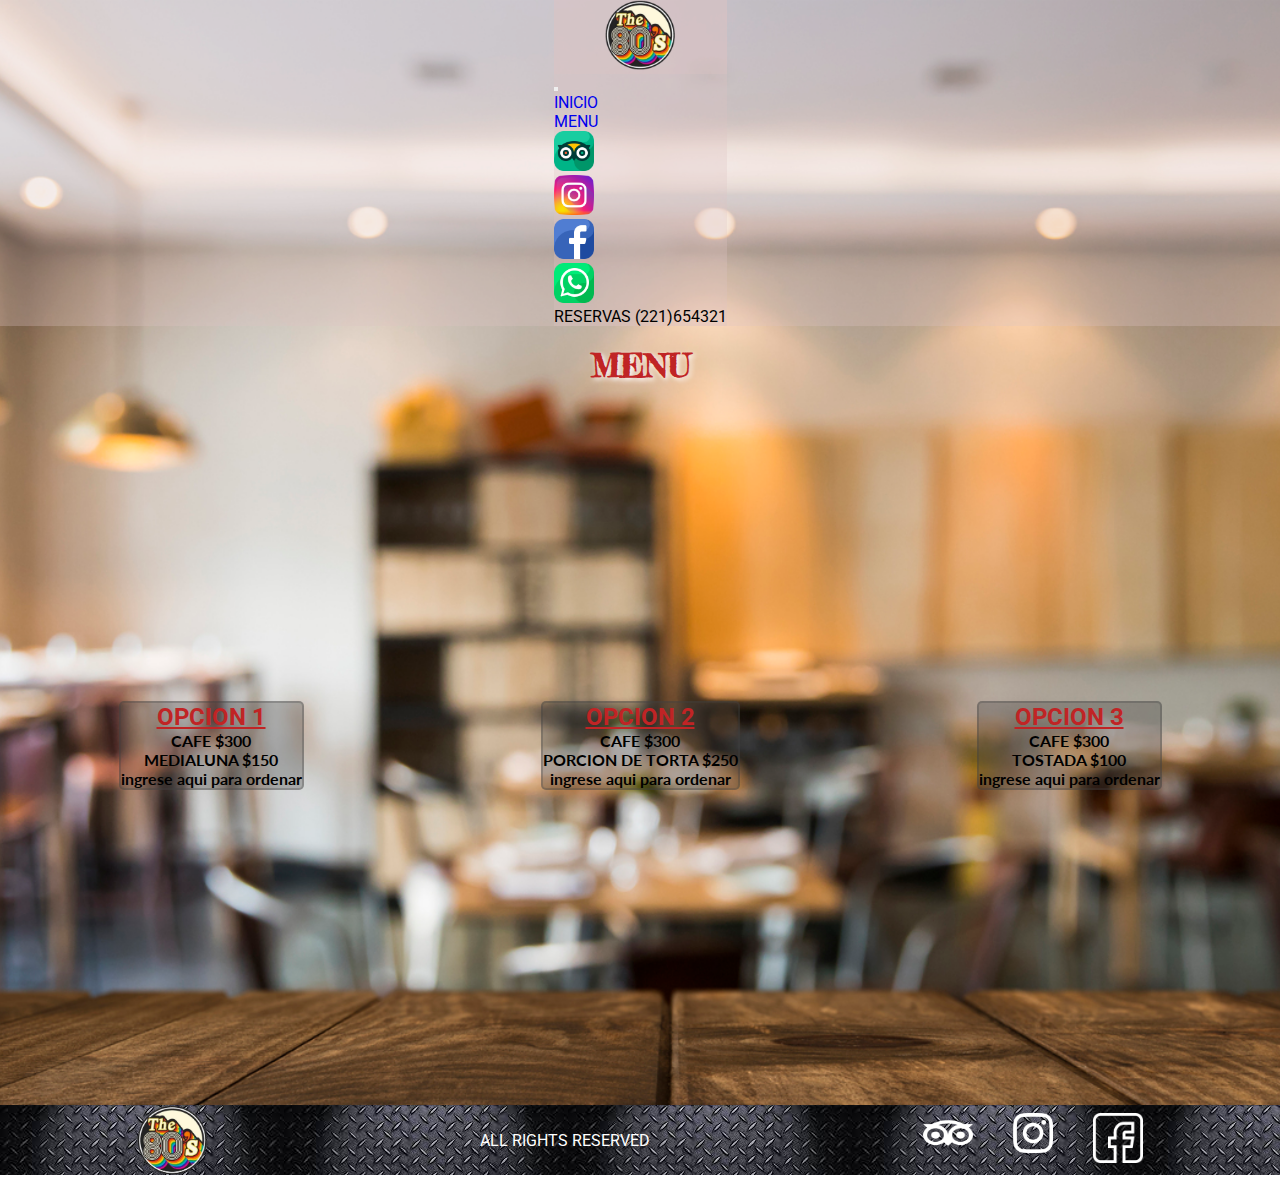
==== index.html @ d62ec992 "primera preEntrega" ====
<!DOCTYPE html>
<html lang="en">

<head>
    <meta charset="UTF-8">
    <meta http-equiv="X-UA-Compatible" content="IE=edge">
    <meta name="viewport" content="width=device-width, initial-scale=1.0">
    <title>Cafeteria The´80s</title>
    <link href="https://cdn.jsdelivr.net/npm/bootstrap@5.2.2/dist/css/bootstrap.min.css" rel="stylesheet" integrity="sha384-Zenh87qX5JnK2Jl0vWa8Ck2rdkQ2Bzep5IDxbcnCeuOxjzrPF/et3URy9Bv1WTRi" crossorigin="anonymous">
    <link rel="stylesheet" href="style.css">
    <link rel="shortcut icon" href="./assets/img/cafe.jpg" type="image/x-icon">
</head>

<body>
    <div class="banner">
        <header> 
            <div class="container">
                <nav class="navbar navbar-expand-lg" style="background-color: rgb(223, 195, 195, 0.3)">
                  <div class="container-fluid">
                    <nav class="navbar" style="background-color: rgb(223, 195, 195, 0.3)">
                      <div class="container">
                        <a class="navbar-brand" href="./index.html">
                          <img src="./assets/img/logo-80s.png" alt="logo" width="70" height="70">
                        </a>
                      </div>
                    </nav>
                    <button class="navbar-toggler" type="button" data-bs-toggle="collapse" data-bs-target="#navbarSupportedContent" aria-controls="navbarSupportedContent" aria-expanded="false" aria-label="Toggle navigation">
                      <span class="navbar-toggler-icon"></span>
                    </button>
                    <div class="collapse navbar-collapse" id="navbarSupportedContent">
                      <ul class="navbar-nav me-auto mb-2 mb-lg-0">
                        <li class="nav-item">
                          <a class="nav-link" href="./index.html">INICIO</a>
                        </li>
                        <li class="nav-item">
                          <a class="nav-link" href="./index.html">MENU</a>
                        </li>
                          <li class="nav-item">
                            <a class="nav-link" href="https://www.tripadvisor.com.ar/"><img src="./assets/img/tripadvisor (1).png"
                                          alt="logoTripadvisor" height="40" width="40"></a>
                          </li>
                          <li class="nav-item">
                            <a class="nav-link" href="https://www.instagram.com/"><img src="./assets/img/instagram.png"
                                          alt="logoInstagram" height="40" width="40"></a></li>
                          <li class="nav-item">
                            <a class="nav-link" href="https://www.facebook.com/"><img src="./assets/img/facebook.png" alt="logoFacebook"
                                          height="40" width="40"></a></li>
                          <li class="nav-item">
                            <a class="nav-link" href="https://www.whatsapp.com/?lang=es"><img src="./assets/img/whatsapp.png"
                                          alt="logoWhatsapp" height="40" width="40"></a></li>
                          <li class="nav-item">
                            <p>RESERVAS (221)654321</p>
                          </li>
                    </div>
                  </div>
                </nav>
              </div>  
        </header>
        <main class="mainMenu">
            <section class="menu">
                <h1>MENU</h1>
            </section>
            <section>
              <div class="containerFlexMenu">
                <section class="textoMenu bordesRedondeados">
                    <div class="agrandar desayuno">
                        <a href="pedido.html" target="_blank">
                        <h2>OPCION 1</h2>
                        <p>CAFE         $300</p>
                        <p>MEDIALUNA    $150</p>
                        <p>ingrese aqui para ordenar</p>
                        </a>
                    </div>
                </section>
                <section class="textoMenu">
                    <div class="agrandar almuerzo">
                        <a href="pedido.html" target="_blank">
                        <h2>OPCION 2</h2>
                        <p>CAFE              $300</p>
                        <p>PORCION DE TORTA  $250</p>
                        <p>ingrese aqui para ordenar</p>
                        </a>
                    </div>
                </section>
                <section class="textoMenu">
                    <div class="agrandar cena">
                        <a href="pedido.html" target="_blank">
                        <h2>OPCION 3</h2>
                        <p>CAFE         $300</p>
                        <p>TOSTADA      $100</p>
                        <p>ingrese aqui para ordenar</p>
                        </a>
                    </div>
                </section>
              </div>  
            </section>  
            
        </main>
    </div>
    <footer class="containerFooter">
        <div class="logoFooter logo3d">
            <a href="index.html"><img src="./assets/img/logo-80s.png" alt="the80s" height="70" width="70"></a>
        </div>   
        <div>
            <p>ALL RIGHTS RESERVED</p>
        </div>
        <div>
          <ul class="linkFooter">
            <li class="redesFooter"><a class="transformFooter" href="https://www.tripadvisor.com.ar/"><img src="./assets/img/tripadvisor (2).png"
                                alt="TripAdvisorColor" height="40" width="50"></a></li>
            <li class="redesFooter"><a class="transformFooter" href="https://www.instagram.com/"><img src="./assets/img/instagram (1).png"
                                alt="logoInstagram" height="40" width="40"></a></li>
            <li class="redesFooter"><a class="transformFooter" href="https://www.facebook.com/"><img src="./assets/img/facebook (1).png" alt="logoFacebook"
                                height="50" width="50"></a></li>
          </ul>                    
        </div>        
    </footer>
</body>

</html>
---- style.css ----
@import url('https://fonts.googleapis.com/css2?family=Fredericka+the+Great&family=Lato:ital@1&family=Roboto&display=swap');

/**
font-family: 'Fredericka the Great', cursive;
font-family: 'Lato', sans-serif;
font-family: 'Roboto', sans-serif;
**/

*{
    margin: 0;
    padding: 0;
    box-sizing: border-box;
}

header {
    background-color: rgb(223, 195, 195, 0.3);
    font-family: 'Roboto', sans-serif;
}
/*Transicion en enlaces header*/
.navbar-brand img:hover {
    transform: scale(1.2);
}
.navbar-brand img{
    transition: 600ms 0.2s;
}

.nav-link:hover {
    transform: scale(1.2);
}
.nav-link {
    transition: transform 600ms 0.2s;
}

.nav-link:hover {
    color:  #C02425;
}
h2 {
    color: #C02425;
}
a {
    text-decoration: none;
}
.container {
    display: flex;
    flex-direction: row;
    justify-content: center;
   
}
/*(INICIO)Transformacion 3D en el logo del footer, intenté darle un enfoque retro pero no me convence*/
.logo3d {
    position: relative;
    height: 70px;
    width: 70px;
    perspective: 70px;
}

.logo3d a{
    position: absolute;
    height: 70px;
    width: 70px;
    background-image: url(../assets/img/logo-80s\ \(1\).png);
    background-repeat: no-repeat;
    background-size: cover;
    transform-style: preserve-3d;
}

.logo3d a:hover {
    transform: rotateX(35deg);
}
/*(FIN)Transformacion 3D en el logo del header*/

/*
.containerHeaderGrid { /*GRID*/
    /*display: grid;    
    width: 100%;
    grid-template-columns: repeat(4, 1fr);
    grid-template-rows: repeat(3, 1fr);
    grid-template-areas: 
    "logo . redes reservas"
    "logo . . ."
    "logo . barra barra"
    ;
    justify-content: space-around;
    justify-items: center;
    align-items: center;

}

.box-1{
    grid-area:logo ;
   
}
.box-2{
    grid-area:redes ;
    justify-self: center;
    align-self: center;
}
.box-3{
    grid-area:reservas ;
}
.box-4{
    grid-area:barra ;
}

.telefonoReservas p{
    color: white;
}

/*
.linkHeader{
    list-style: none;
    display: flex;
    gap: 15px;
}

.navBar {
    list-style: none;
    display: flex;
    gap: 20px;
}

.navBar li a {
    text-decoration: none;
    color: white;
    font-size: 15px;
}

.navBar li a:hover {
    color: black;
}
*/
footer {
    background-image: url(../assets/img/fondo_negro_malla.jpg);
    color: white;
    font-family: 'Roboto', sans-serif;
}

.containerFooter{ /*FLEX*/
    display: flex;
    flex-direction: row;
    height: 10%;
    justify-content: space-around;
    align-items: center;
}

.linkFooter {
    display: flex;
    gap: 40px;
    list-style: none;
}
.transformFooter:hover img{
    transform: scale(1.2);
}
.transformFooter img{
    transition: 600ms 0.2s;
}

/**estilos del main gral**/
section h1 {
    display: flex;
    justify-content: center;
    margin-top: 20px;
}

h1 {
    font-family: 'Fredericka the Great', cursive;
    text-align: center;
    color: #C02425;
    text-shadow: 2px 2px 5px rgb(10, 10, 10);
}
.menu h1 {
    text-shadow: 2px 2px 5px rgb(255, 255, 255);
}

h2 , h3 {
    font-family: 'Roboto', sans-serif;
}

/*estilos main index*/
.slide {
    margin-top: 8px;
    margin-bottom: 8px;
}

.slide img{
    height: 70vh;
}

.gradient {
    background-image:url(../assets/img/menu1.jpg) ;
    background-repeat: no-repeat;
    background-size: cover;
    background-position: bottom;
    height: max-content;
    width: 100%;
}

.bannerBienvenida{
    background-color: rgba(167, 165, 165, 0.548);
    background-image: url(../assets/img/anos-80-3.png);
    background-repeat: no-repeat ;
    background-position: top;
    background-size: 300px;
}
.bannerBienvenida h2{
    font-size: 10vh;
    font-family: 'Fredericka the Great', cursive;
    text-align: center;
    color: #C02425;
    text-shadow: 2px 2px 5px rgb(10, 10, 10);
    -webkit-animation: focus-in-expand 2.0s cubic-bezier(0.250, 0.460, 0.450, 0.940) both;
	        animation: focus-in-expand 2.0s cubic-bezier(0.250, 0.460, 0.450, 0.940) both;
}
@-webkit-keyframes focus-in-expand {
    0% {
      letter-spacing: -0.5em;
      -webkit-filter: blur(12px);
              filter: blur(12px);
      opacity: 0;
    }
    100% {
      -webkit-filter: blur(0px);
              filter: blur(0px);
      opacity: 1;
    }
  }
  @keyframes focus-in-expand {
    0% {
      letter-spacing: -0.5em;
      -webkit-filter: blur(12px);
              filter: blur(12px);
      opacity: 0;
    }
    100% {
      -webkit-filter: blur(0px);
              filter: blur(0px);
      opacity: 1;
    }
  }
  
  
.bannerBienvenida p {
    font-size: 30px;
    font-weight: bold;
    text-align: center;
}

/**estilos nosotros**/

.containerMainNosotrosGrid{
    display: grid;
    margin-top: 20px;
    grid-template-columns: repeat(6, 1fr );
    grid-template-rows: repeat(5, 1fr );
    grid-template-areas: 
    "foto-3 foto-3 foto-3 foto-3 textoNosotros textoNosotros"
    "foto-3 foto-3 foto-3 foto-3 textoNosotros textoNosotros"
    "foto-3 foto-3 foto-3 foto-3 textoNosotros textoNosotros"
    "foto-4 foto-4 foto-2 foto-2 textoNosotros textoNosotros"
    "foto-4 foto-4 foto-2 foto-2 . ."
    ;
}

.textoNosotros {
    grid-area: textoNosotros;
    align-self: flex-start;
    justify-self: center;
    margin: 15px;
    text-align: justify;
}
.foto-1 {
    grid-area: foto-1;
    display: none;
}

.foto-2 {
    grid-area: foto-2 ;
    align-self: center;
    justify-self:  center;
}
.foto-3 {
    grid-area: foto-3;
    align-self: center;
    justify-self:  center;
}
.foto-4 {
    grid-area: foto-4;
    align-self: center;
    justify-self:  center;
}

.textoNosotros p {
    font-family: 'Lato', sans-serif ;
    text-align: start justify;
    word-spacing: 5px;
    font-size: 20px;
    font-weight: bold;
}

.foto-1{
	-webkit-animation: scale-up-bottom 3.0s cubic-bezier(0.390, 0.575, 0.565, 1.000) both;
	        animation: scale-up-bottom 3.0s cubic-bezier(0.390, 0.575, 0.565, 1.000) both;
}

.foto-3{
	-webkit-animation: scale-up-bottom 1.5s cubic-bezier(0.390, 0.575, 0.565, 1.000) both;
	        animation: scale-up-bottom 1.5s cubic-bezier(0.390, 0.575, 0.565, 1.000) both;
}

.foto-4{
	-webkit-animation: scale-up-bottom 2.0s cubic-bezier(0.390, 0.575, 0.565, 1.000) both;
	        animation: scale-up-bottom 2.0s cubic-bezier(0.390, 0.575, 0.565, 1.000) both;
}
.foto-2{
	-webkit-animation: scale-up-bottom 2.5s cubic-bezier(0.390, 0.575, 0.565, 1.000) both;
	        animation: scale-up-bottom 2.5s cubic-bezier(0.390, 0.575, 0.565, 1.000) both;
}
@-webkit-keyframes scale-up-bottom {
    0% {
      -webkit-transform: scale(0.5);
              transform: scale(0.5);
      -webkit-transform-origin: 50% 100%;
              transform-origin: 50% 100%;
    }
    100% {
      -webkit-transform: scale(1);
              transform: scale(1);
      -webkit-transform-origin: 50% 100%;
              transform-origin: 50% 100%;
    }
  }
  @keyframes scale-up-bottom {
    0% {
      -webkit-transform: scale(0.5);
              transform: scale(0.5);
      -webkit-transform-origin: 50% 100%;
              transform-origin: 50% 100%;
    }
    100% {
      -webkit-transform: scale(1);
              transform: scale(1);
      -webkit-transform-origin: 50% 100%;
              transform-origin: 50% 100%;
    }
  }
/**estilos sucursales | franquicias**/

.sucursales {
    display: flex;
    justify-content: space-around;
    margin-top: 40px;
}
h5 {
    color: black;
    text-decoration: underline;
}
h4 {
    color: black;
    text-align: center;
}

.franquiciaCartel{
    color: black;
    text-shadow: 2px 2px 5px rgb(255, 255, 255);
}

.traslacion {
    width: 600px;
    border: none;
    background-color: none;
}
.traslacion:hover .cajaSucursales{
    transform: translateX(400px);
}
.cajaSucursales {
    width: 280px;
    transition: transform 2s ease-out;
    transition-delay: 1.5s;
}
.franquicia{
    display: flex;
    justify-content: space-evenly;
    align-items: center;
    margin-top: 50px;
}
aside{
    display: flex;
    justify-content: center;
    align-items: center;
}
.atencion {
    -webkit-animation: vibrate-1 0.8s linear infinite both;
    animation: vibrate-1 0.8s linear infinite both;
}
.atencion a {
    text-decoration: none;
    color:white;
    font-size: 20px;
}
@-webkit-keyframes vibrate-1 {
    0% {
      -webkit-transform: translate(0);
              transform: translate(0);
    }
    20% {
      -webkit-transform: translate(-2px, 2px);
              transform: translate(-2px, 2px);
    }
    40% {
      -webkit-transform: translate(-2px, -2px);
              transform: translate(-2px, -2px);
    }
    60% {
      -webkit-transform: translate(2px, 2px);
              transform: translate(2px, 2px);
    }
    80% {
      -webkit-transform: translate(2px, -2px);
              transform: translate(2px, -2px);
    }
    100% {
      -webkit-transform: translate(0);
              transform: translate(0);
    }
  }
  @keyframes vibrate-1 {
    0% {
      -webkit-transform: translate(0);
              transform: translate(0);
    }
    20% {
      -webkit-transform: translate(-2px, 2px);
              transform: translate(-2px, 2px);
    }
    40% {
      -webkit-transform: translate(-2px, -2px);
              transform: translate(-2px, -2px);
    }
    60% {
      -webkit-transform: translate(2px, 2px);
              transform: translate(2px, 2px);
    }
    80% {
      -webkit-transform: translate(2px, -2px);
              transform: translate(2px, -2px);
    }
    100% {
      -webkit-transform: translate(0);
              transform: translate(0);
    }
  }
/**estilos radiostreaming**/
.radio{
    display: flex;
    flex-direction: column;
    justify-items: center;
    align-items: center;
}

.radiosRetro{
    display: flex;
    flex-direction: row;
    gap: 40px;
    align-content: center;
    justify-content: center;

}

.redesAudio{
    display: flex;
    justify-content: center;
    gap: 30px
    ;
}
ul li {
    list-style: none;
}
/**estilos menu**/
.containerFlexMenu{
    display: flex;
    justify-content: space-around;
    align-items: center;
    height: 80vh;

}
.movileMenu{
    display: none;
}
/*.mainMenu {
    height: 80%;
}
*/
.textoMenu div {
    border: 2px solid rgb(66, 66, 66, 0.3);
    border-radius: 5px;
    background-color: rgb(66, 66, 66, 0.3);
}

.textoMenu div h2{
    text-align: center;
    font-weight: bold;
    text-decoration: underline;
}

.agrandar:hover {
    transform: scale(1.3);
}
.desayuno {
    transition: transform 800ms 0.1s;
}
.almuerzo {
    transition: transform 800ms 0.1s;
}
.cena{
    transition: transform 800ms 0.1s;
}

.textoMenu p {
    font-family: 'Lato', sans-serif ;
    color: black;
}

.banner {
    background-image: url(../assets/img/menu1.jpg);
    background-position: bottom;
    background-repeat: no-repeat;
    background-size: cover;
}
.desayuno p {
    font-weight: bold;
    text-align: center;
}
.almuerzo p {
    font-weight: bold;
    text-align: center;
}
.cena p {
    font-weight: bold;
    text-align: center;
}
/**estilos servicios**/
.mainServicios {
    background-color: rgba(240, 248, 255, 0.377);
}
.margenSup {
    margin-top: 40px;
}
.sinMargen h1{
    margin-top: 0px;
}
.textoServicios p{
    font-family: 'Lato', sans-serif ;
    font-weight: bold;
    font-size: 20px;
}
.textoServicios h3 {
    font-weight: 800;
    text-decoration: underline;
    -webkit-animation: tracking-in-contract-bck 1s cubic-bezier(0.215, 0.610, 0.355, 1.000) both;
	        animation: tracking-in-contract-bck 1s cubic-bezier(0.215, 0.610, 0.355, 1.000) both;
}
@-webkit-keyframes tracking-in-contract-bck {
    0% {
      letter-spacing: 1em;
      -webkit-transform: translateZ(400px);
              transform: translateZ(400px);
      opacity: 0;
    }
    40% {
      opacity: 0.6;
    }
    100% {
      -webkit-transform: translateZ(0);
              transform: translateZ(0);
      opacity: 1;
    }
  }
  @keyframes tracking-in-contract-bck {
    0% {
      letter-spacing: 1em;
      -webkit-transform: translateZ(400px);
              transform: translateZ(400px);
      opacity: 0;
    }
    40% {
      opacity: 0.6;
    }
    100% {
      -webkit-transform: translateZ(0);
              transform: translateZ(0);
      opacity: 1;
    }
  }
.margin h3{
        margin-top: 40px;
  }

  body {
    height: 100%;
}
  
/*MEDIA QUARIES TABLET*/
@media (max-width: 768px) {

    /*responsive tablet nosotros*/
    .containerMainNosotrosGrid {
        display: grid;
        width: 100%;
        grid-template-columns: repeat(3, 1fr);
        grid-template-rows: repeat(4, 1fr);
        grid-template-areas: 
        "foto-4 foto-4 textoNosotros"
        "foto-2 foto-2 textoNosotros"
        "foto-1 foto-1 textoNosotros"
        "foto-3 foto-3 foto-3"
        ;
    }
    .foto-1{
        display: inline;
        width: 400px;
        height: 300px;
        align-self: center;
        justify-self: center;
    }

    .foto-2 img{
        width: 400px;
        height: 300px;
        align-content: center;
        justify-content: center;
    }
    .foto-3 img{
        width: 700px;
        height: 400px;
        align-content: center;
        justify-content: center;
    }
    .foto-4 img{
        width: 400px;
        height: 300px;
        align-self: center;
        justify-self: center;
    }
    .textoNosotros {
        font-size: 15px;
        margin-top: 40px;
    }
}


/*MEDIA QUARIES MOVILE */

@media (max-width: 576px) {
    
    .containerFooter{
        justify-content: center;
        gap: 40px;
    }

    .logoFooter img {
    height: 50px;
    width: 50px;
    }

    .redesFooter img {
    height: 30px;
    width: 30px;
    }

    /*responsive movile index*/
    .slide img{
        height: 55vh;
    }
    .bannerBienvenida h2{
        font-size: 7vh;
    }
    .bannerBienvenida p{
        font-size: 25px;
    }
    /*responsive movile menu*/
    .containerFlexMenu{
        flex-direction: column;
        align-items: center;
        justify-content: space-between;
        height: max-content;
    }
   .textoMenu div {
    width: 290px;
    margin-top: 8px;
    margin-bottom: 8px;
   }
    /*responsive movile nosotros*/
    .containerMainNosotrosGrid {
        display: grid;
        width: 100%;
        grid-template-columns: 1 fr;
        grid-template-rows: repeat(5, 1fr);
        grid-template-areas: 
        "textoNosotros"
        "textoNosotros"
        "foto-3"
        "foto-3"
        "foto-3"
        ;
    }

    .textoNosotros {
        grid-area: textoNosotros;
        display: flex;
        align-content: center;
        justify-content: center;
    }
    .textoNosotros p{
        font-size: 11px;
        text-align: justify;
    }
    .foto-1 {
        display: none;
    }

    .foto-2 {
        display: none;
    }
    .foto-3{
        display: flex;
        justify-items: center;
        justify-content: center;
        align-content: center;
    }   
    .foto-4 {
        display: none;
    }

    .foto-3 img {
        width: 75% ;
    }
    /*responsive movile franquicias&sucursales*/
    .sucursales {
        display: flex;
        flex-direction: column;
        align-items: center;
        gap: 40px;
    }
    .franquicia {
        display: flex;
        flex-direction: column;
        align-items: center;
    }
    aside {
        margin-top: 30px;
    }
    aside a {
        font-size: 12px;
    }
    .centrar {
        display: flex;
        justify-content: center;
        width: 100%;
    }
    .traslacion{
        width: 100%;
    }
    .traslacion:hover .cajaSucursales{
        transform:none;
    }
    /*responsive movile radiostreaming*/

    .radioEnlace img {
        height: 60px;
        width: 60px;
    }

    .logo3d img{
        display: none;
    }

}
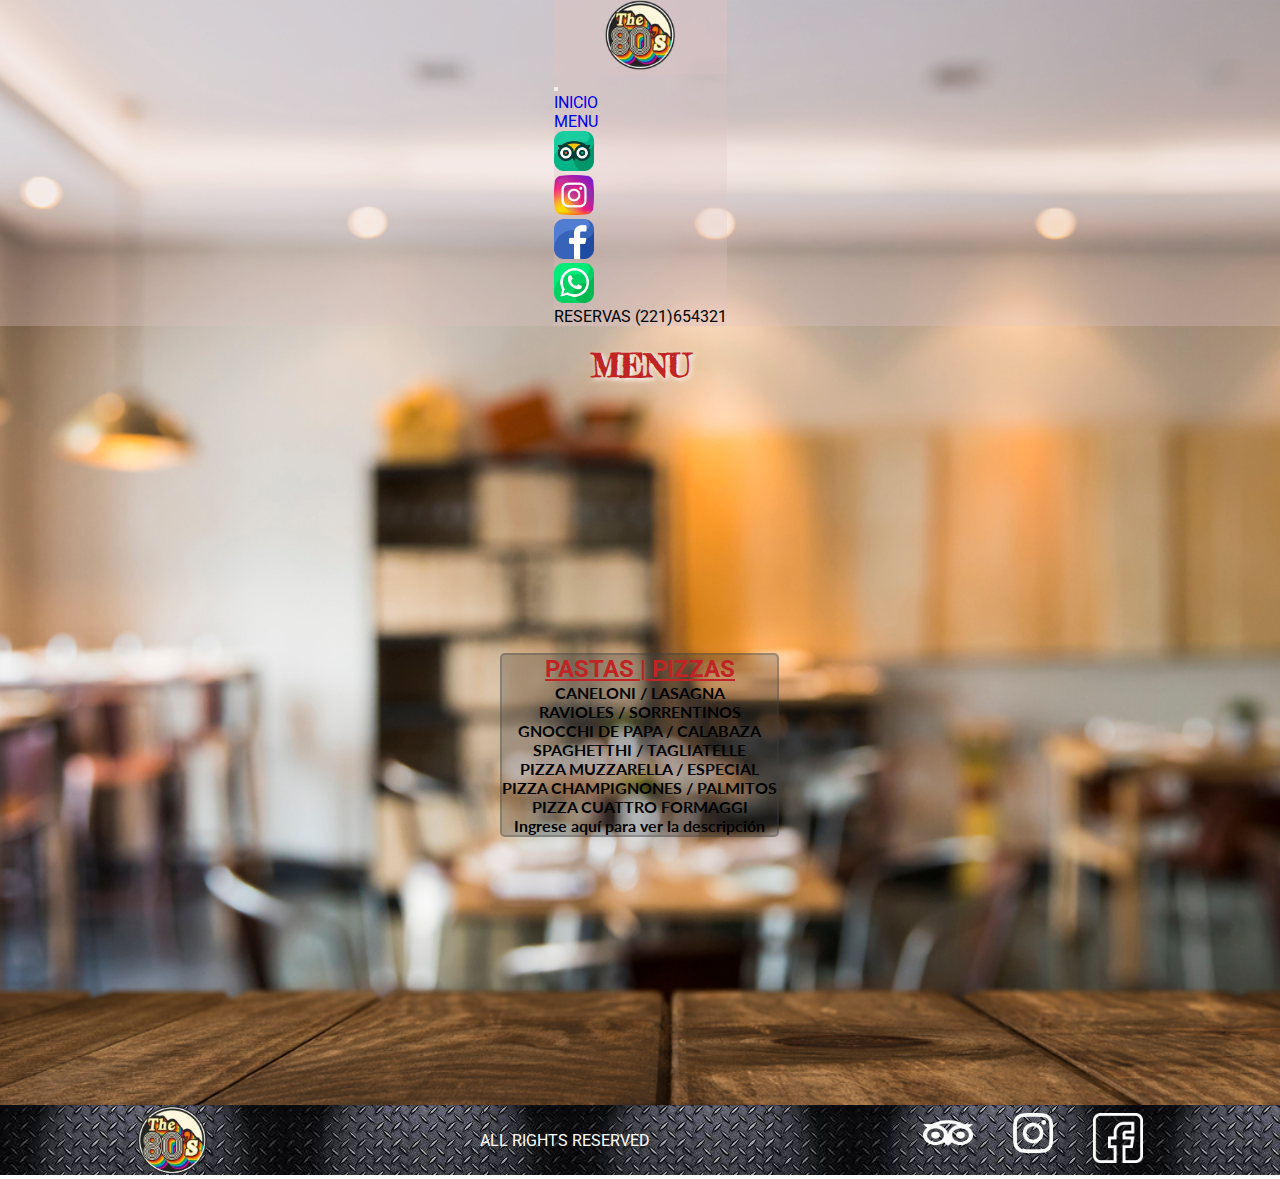
==== commit 2a9763f4: "Segunda Preentrega" ====
--- a/index.html
+++ b/index.html
@@ -5,7 +5,7 @@
     <meta charset="UTF-8">
     <meta http-equiv="X-UA-Compatible" content="IE=edge">
     <meta name="viewport" content="width=device-width, initial-scale=1.0">
-    <title>Cafeteria The´80s</title>
+    <title>Restaurant The´80s</title>
     <link href="https://cdn.jsdelivr.net/npm/bootstrap@5.2.2/dist/css/bootstrap.min.css" rel="stylesheet" integrity="sha384-Zenh87qX5JnK2Jl0vWa8Ck2rdkQ2Bzep5IDxbcnCeuOxjzrPF/et3URy9Bv1WTRi" crossorigin="anonymous">
     <link rel="stylesheet" href="style.css">
     <link rel="shortcut icon" href="./assets/img/cafe.jpg" type="image/x-icon">
@@ -64,31 +64,46 @@
               <div class="containerFlexMenu">
                 <section class="textoMenu bordesRedondeados">
                     <div class="agrandar desayuno">
-                        <a href="pedido.html" target="_blank">
-                        <h2>OPCION 1</h2>
-                        <p>CAFE         $300</p>
-                        <p>MEDIALUNA    $150</p>
-                        <p>ingrese aqui para ordenar</p>
+                        <a href="pedidoCafeteria.html" target="_blank">
+                          <h2>CAFETERÍA</h2>
+                          <p>CAFE / LATTE / CAPUCCINO / AMERICANO</p>
+                          <p>CORTADO / ESPRESSO / MACCHIATO</p>
+                          <p>TÉ / TÉ ESPECIALES / MATCHA</p>
+                          <p>SUBMARINO / CHOCOLATADA</p>
+                          <p>LICUADO / MILKSHAKE.</p>
+                          <p>MEDIALUNAS DULCES / SALADAS</p>
+                          <p>TOSTADOS / SACRAMENTOS</p>
+                        <p>Ingrese aquí para ver la descripción</p>
                         </a>
                     </div>
                 </section>
                 <section class="textoMenu">
                     <div class="agrandar almuerzo">
-                        <a href="pedido.html" target="_blank">
-                        <h2>OPCION 2</h2>
-                        <p>CAFE              $300</p>
-                        <p>PORCION DE TORTA  $250</p>
-                        <p>ingrese aqui para ordenar</p>
+                        <a href="pedidoPastasPizzas.html" target="_blank">
+                          <h2>PASTAS | PIZZAS</h2>
+                          <p>CANELONI / LASAGNA </p>
+                          <p>RAVIOLES / SORRENTINOS</p>
+                          <p>GNOCCHI DE PAPA / CALABAZA</p>
+                          <p>SPAGHETTHI / TAGLIATELLE</p>
+                          <p>PIZZA MUZZARELLA / ESPECIAL</p>
+                          <p>PIZZA CHAMPIGNONES / PALMITOS</p>
+                          <p>PIZZA CUATTRO FORMAGGI</p>
+                        <p>Ingrese aquí para ver la descripción</p>
                         </a>
                     </div>
                 </section>
                 <section class="textoMenu">
                     <div class="agrandar cena">
-                        <a href="pedido.html" target="_blank">
-                        <h2>OPCION 3</h2>
-                        <p>CAFE         $300</p>
-                        <p>TOSTADA      $100</p>
-                        <p>ingrese aqui para ordenar</p>
+                        <a href="pedidoElaborados.html" target="_blank">
+                          <h2>ELABORADOS</h2>
+                          <p>MILANESA A CABALLO</p>
+                          <p>BIFE DE COSTILLA A LA RIOJANA</p>
+                          <p>MEDALLON DE LOMO AL MALBEC</p>
+                          <p>POLLO AL VERDEO CON CHAMPIGNONES</p>
+                          <p>SUPREMA MARYLAND</p>
+                          <p>COSTILLAS DE CERDO A LA BARBACOA</p>
+                          <p>ABADEJO A LAS FINAS HIERBAS</p>
+                        <p>Ingrese aquí para ver la descripción</p>
                         </a>
                     </div>
                 </section>
--- a/style.css
+++ b/style.css
@@ -476,6 +476,18 @@
     list-style: none;
 }
 /**estilos menu**/
+.cafeteriaBody {
+    background-image: url(./assets/img/espresso.jpg);
+    background-repeat: no-repeat;
+    background-size: cover;
+    background-position: center;
+    height: max-content;
+    width: 100%;
+}
+.cafeteria li{
+    color: white;
+}
+
 .containerFlexMenu{
     display: flex;
     justify-content: space-around;
@@ -507,12 +519,14 @@
 }
 .desayuno {
     transition: transform 800ms 0.1s;
+    display: none;
 }
 .almuerzo {
     transition: transform 800ms 0.1s;
 }
 .cena{
     transition: transform 800ms 0.1s;
+    display: none;
 }
 
 .textoMenu p {
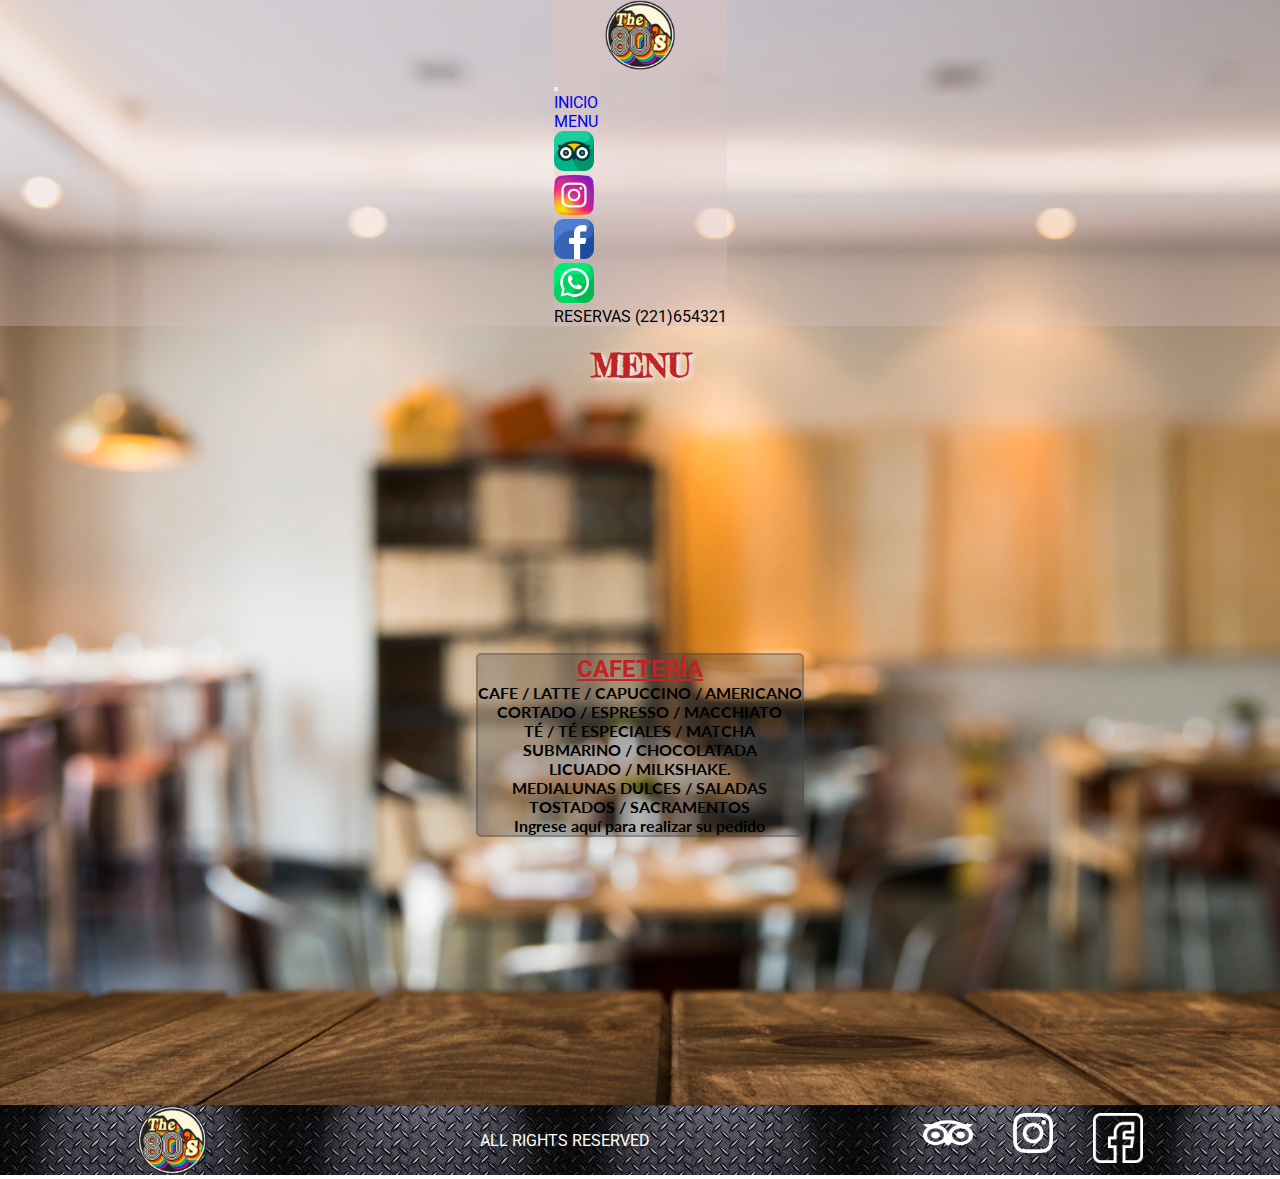
==== commit 277389a9: "TerceraPreEntrega" ====
--- a/index.html
+++ b/index.html
@@ -62,6 +62,21 @@
             </section>
             <section>
               <div class="containerFlexMenu">
+                <section class="textoMenu">
+                  <div class="agrandar almuerzo">
+                      <a href="pedidoPastasPizzas.html" target="_blank">
+                        <h2>PASTAS | PIZZAS</h2>
+                        <p>CANELONI / LASAGNA </p>
+                        <p>RAVIOLES / SORRENTINOS</p>
+                        <p>GNOCCHI DE PAPA / CALABAZA</p>
+                        <p>SPAGHETTHI / TAGLIATELLE</p>
+                        <p>PIZZA MUZZARELLA / ESPECIAL</p>
+                        <p>PIZZA CHAMPIGNONES / PALMITOS</p>
+                        <p>PIZZA CUATTRO FORMAGGI</p>
+                      <p>Ingrese aquí para ver la descripción</p>
+                      </a>
+                  </div>
+              </section>
                 <section class="textoMenu bordesRedondeados">
                     <div class="agrandar desayuno">
                         <a href="pedidoCafeteria.html" target="_blank">
@@ -73,22 +88,7 @@
                           <p>LICUADO / MILKSHAKE.</p>
                           <p>MEDIALUNAS DULCES / SALADAS</p>
                           <p>TOSTADOS / SACRAMENTOS</p>
-                        <p>Ingrese aquí para ver la descripción</p>
-                        </a>
-                    </div>
-                </section>
-                <section class="textoMenu">
-                    <div class="agrandar almuerzo">
-                        <a href="pedidoPastasPizzas.html" target="_blank">
-                          <h2>PASTAS | PIZZAS</h2>
-                          <p>CANELONI / LASAGNA </p>
-                          <p>RAVIOLES / SORRENTINOS</p>
-                          <p>GNOCCHI DE PAPA / CALABAZA</p>
-                          <p>SPAGHETTHI / TAGLIATELLE</p>
-                          <p>PIZZA MUZZARELLA / ESPECIAL</p>
-                          <p>PIZZA CHAMPIGNONES / PALMITOS</p>
-                          <p>PIZZA CUATTRO FORMAGGI</p>
-                        <p>Ingrese aquí para ver la descripción</p>
+                        <p>Ingrese aquí para realizar su pedido</p>
                         </a>
                     </div>
                 </section>
--- a/style.css
+++ b/style.css
@@ -519,10 +519,10 @@
 }
 .desayuno {
     transition: transform 800ms 0.1s;
-    display: none;
 }
 .almuerzo {
     transition: transform 800ms 0.1s;
+    display: none
 }
 .cena{
     transition: transform 800ms 0.1s;
